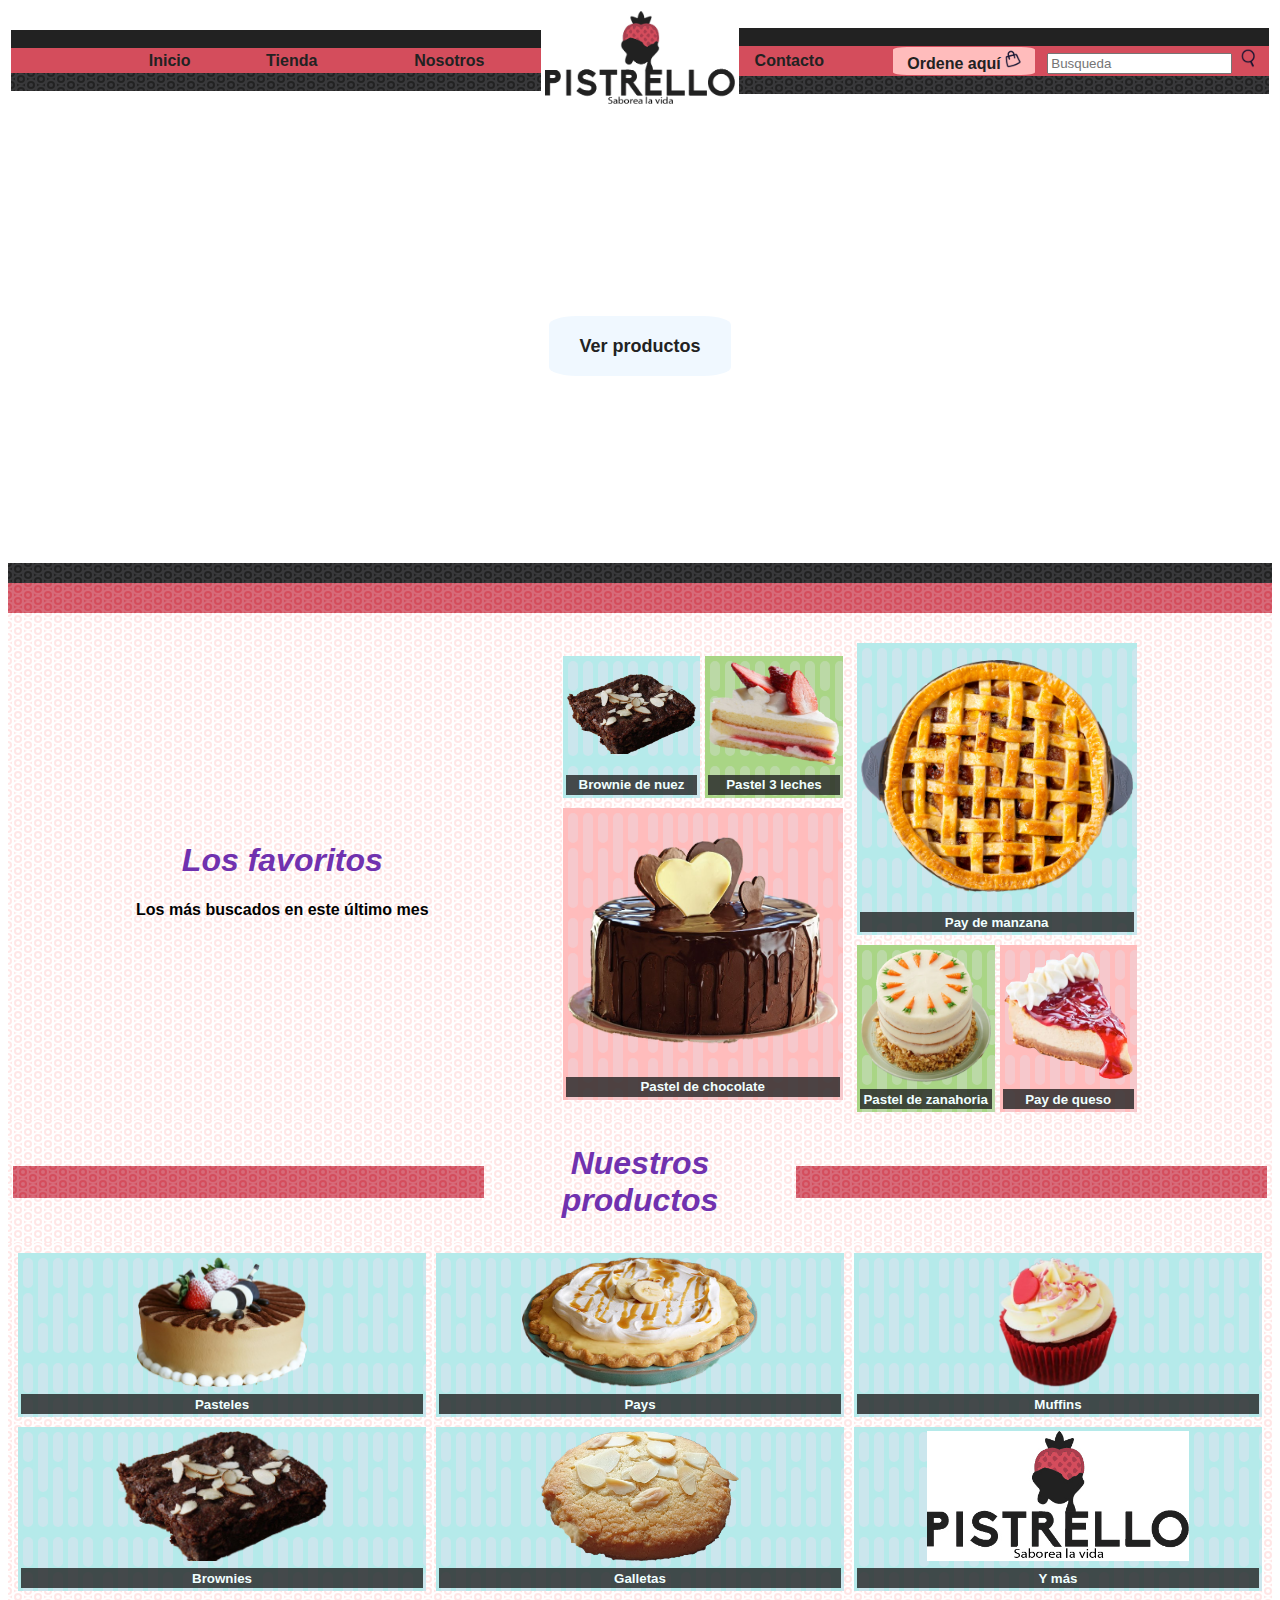
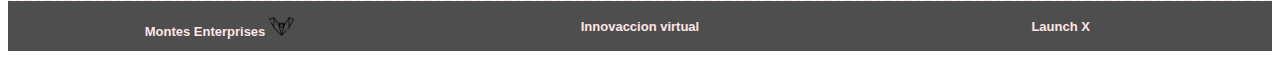
==== index.html @ d15a0e14 "Rename Pistrello.html to index.html" ====
<!DOCTYPE html>
<html lang="en">
    <head>
        <meta charset="UTF-8">
    <meta htttp-equiv="X-UA-Compatible" content="IE=edge"> 
    <meta name= “viewport” content= “width=device-width, initial-scale=1.0” >
    <link rel="stylesheet" href="./pistrello css.css">


    <title>Pistrello-Pastelería</title>

    </head>

    <body background-color: #E1E2EF;>


        <!--Header-->
         <table width="100%">
             <tr>
                  <th width="42.5%">
                          <table width="100%" height="18" BGCOLOR=#222222>
                            <tr></tr>
                           </table>
                          <table width="100%"  CELLSPACING="1" BGCOLOR="d44d5c" height="25" BODYTEXT="">
                              <tr>
                                  <th width="100"></th>
                                  <th><a href="https://pistrello.000webhostapp.com/Pistrello.html">Inicio</a></th>
                                  <th><a href="https://pistrello.000webhostapp.com/Tienda.html">Tienda</a></th>
                                  <th><a href="https://pistrello.000webhostapp.com/Nosotros.html">Nosotros</a></th>
                              </tr>
                           </table>
                           <table class="decoration" width="100%" height="18">
                               <tr></tr>
                        </table>
                  </th>
                   <th width="15%"><img src="./Sources/logo.jpg" height="95" width="190"></th>
                  <th width="42.5%">
                           <table width="100%" height="18" BGCOLOR=#222222>
                              <tr></tr>
                          </table>
                          <table width="100%"  CELLSPACING="1" BGCOLOR="d44d5c" height="25" BODYTEXT="">
                             <tr>
                                <th><a href="https://pistrello.000webhostapp.com/Contacto.html">Contacto</a></th>
                                <th width="50"></th>
                                 <th class="ordena" width="140"><a href="https://pistrello.000webhostapp.com/Orden.html">Ordene aquí</a><img src="./Sources/Icons/64-shopping-bag-outline.gif" height="20" widht="20"></th>
                                 <th width="230"><input type="text" id="search" name="search" placeholder="Busqueda">
                                <img src="./Sources/Icons/42-search-outline.gif" height="20" width="20"></th>   
                            </tr>
                         </table>
                         <table class="decoration" width="100%" height="18">
                                <tr></tr>
                         </table>
                  </th>
            </tr>
        </table>
        
        
        <!--Banner-->
        <table class="banner" width="100%" height="450">
            <tr>
                <th>
                    <h1>Pasteles y postres para cada ocasión</h1>
                    <p>Desde 2022, conservamos nuestras recetas caseras</p>
                    <table width="100%">
                        <tr>
                            <th></th>
                            <th class="button" width="180">
                                <p><a href="https://pistrello.000webhostapp.com/Tienda.html">Ver productos</a></p>
                            </th>
                            <th></th>
                        </tr>
                    </table>
                </th>
            </tr>
            <tr height="25%"></tr>
        </table>
        <table class="decoration" height="20" width="100%"></table>
        <table class="decoration2" height="30" width="100%"></table>


        <!--Mostrador-->
        <table class="decoration3" width="100%">
            <tr height="20"></tr>
            <tr>
                <th><h1 class="sub">Los favoritos</h1>
                <p>Los más buscados en este último mes</p>
                </th>
                <th width="290">
                    <table cellspacing="5">
                        <tr>
                            <!--Primer producto-->
                            <th class="mostrador1" width="140" height="140">
                                <table height="100%">
                                    <tr>
                                        <th><img src="./Sources/Productos/brownie/almendra.png" class="foto"></th>  
                                    </tr>
                                    <tr height="20"  class="mostrador"><th>Brownie de nuez</th></tr>
                                </table>
                            </th>
                            <!--Segundo producto-->
                            <th class="mostrador2" width="140" height="140">
                                <table height="100%">
                                    <tr>
                                        <th><img src="./Sources/Productos/Pasteles/3leches.png" class="foto"></th>  
                                    </tr>
                                    <tr height="20" class="mostrador"><th>Pastel 3 leches</th></tr>
                                </table>
                            </th>
                        </tr>
                    </table>

                    <!--Tercer producto GRANDE-->
                    <table cellspacing="5">
                        <tr>
                            <th class="mostrador3" width="290" height="290">
                                <table height="100%">
                                    <tr>
                                        <th><img src="./Sources/Productos/Pasteles/choco.png" class="foto"></th>  
                                    </tr>
                                    <tr height="20" class="mostrador"><th>Pastel de chocolate</th></tr>
                                </table>
                            </th>    
                        </tr>
                    </table>
                </th>

                <th width="290">
                    <table cellspacing="5">
                        <tr>

                            <!--Cuarto producto GRANDE-->
                            <th class="mostrador1" width="290" height="290">
                                <table height="100%">
                                    <tr>
                                        <th><img src="./Sources/Productos/Pays/paymanzana.png" class="foto"></th>  
                                    </tr>
                                    <tr height="20" class="mostrador"><th>Pay de manzana</th></tr>
                                </table>
                            </th>  
                        </tr>
                    </table>
                    <table cellspacing="5">
                        <tr>

                            <!--Quinto producto-->
                            <th class="mostrador2" width="140" height="140">
                                <table height="100%">
                                    <tr>
                                        <th><img src="./Sources/Productos/Pasteles/pastelzanahoria.png" class="foto"></th>  
                                    </tr>
                                    <tr height="20" class="mostrador"><th>Pastel de zanahoria</th></tr>
                                </table>
                            </th>

                            <!--Sexto producto-->
                            <th class="mostrador3" width="140" height="140">
                                <table height="100%">
                                    <tr>
                                        <th><img src="./Sources/Productos/Pays/payqueso.png" class="foto"></th>  
                                    </tr>
                                    <tr height="20" class="mostrador"><th>Pay de queso</th></tr>
                                </table>
                            </th>
                        </tr>
                    </table>
                </th>
                <th width="10%"></th>
            </tr>
        </table>

        <!--Productos-->
        <table width="100%" class="decoration3">
            <tr>
                <th>
                    <table width="100%">
                        <tr></tr>
                        <tr>
                            <th class="decoration2" height="30" width="100%"></th>
                        </tr>
                        <tr></tr>
                    </table>
                </th>
                <th  width="300" height="20"><h1 class="sub">Nuestros productos</h1></th>
                <th>
                    <table width="100%">
                        <tr></tr>
                        <tr>
                            <th class="decoration2" height="30" width="100%"></th>
                        </tr>
                        <tr></tr>
                    </table>
                </th>
            </tr>
        </table>

        <!--Alle produkts-->
        <table class="decoration3" width="100%" height="300" cellspacing="10">
            <!---->
            <tr height="50%">
                <th class="mostrador1" width="33%">
                    <table width="100%" height="100%">
                        <tr>
                            <th><a href="https://pistrello.000webhostapp.com/Tienda-pastel.html"><img src="./Sources/Productos/Pasteles/mokacake.png" height="130" class="foto"></a></th>  
                        </tr>
                        <tr height="20" class="mostrador"><th>Pasteles</th></tr>
                    </table>
                </th>
                <th class="mostrador1" width="33%">
                    <table width="100%" height="100%">
                        <tr>
                            <th><a href="https://pistrello.000webhostapp.com/Tienda-pay.html"><img src="./Sources/Productos/Pays/platano.png" height="130" class="foto"></a></th>  
                        </tr>
                        <tr height="20" class="mostrador"><th>Pays</th></tr>
                    </table>
                </th>
                <th class="mostrador1" width="33%">
                    <table width="100%" height="100%">
                        <tr>
                            <th><a href="https://pistrello.000webhostapp.com/Tienda-muffin.html"><img src="./Sources/Productos/muffin/redv.png" height="130" class="foto"></a></th>  
                        </tr>
                        <tr height="20" class="mostrador"><th>Muffins</th></tr>
                    </table>
                </th>
            </tr>

            <tr height="50%">
                <th class="mostrador1" width="33%">
                    <table width="100%" height="100%">
                        <tr>
                            <th><a href="https://pistrello.000webhostapp.com/Tienda-brownie.html"><img src="./Sources/Productos/brownie/almendra.png" height="130" class="foto"></a></th>  
                        </tr>
                        <tr height="20" class="mostrador"><th>Brownies</th></tr>
                    </table>
                </th>
                <th class="mostrador1" width="33%">
                    <table width="100%" height="100%">
                        <tr>
                            <th><a href="https://pistrello.000webhostapp.com/Tienda-galletas.html"><img src="./Sources/Productos/galletas/almendra.png" height="130" class="foto"></a></th>  
                        </tr>
                        <tr height="20" class="mostrador"><th>Galletas</th></tr>
                    </table>
                </th>
                <th class="mostrador1" width="33%">
                    <table width="100%" height="100%">
                        <tr>
                            <th><a href="https://pistrello.000webhostapp.com/Tienda.html"><img src="./Sources/logo.jpg" height="130" class="foto"></a></th>  
                        </tr>
                        <tr height="20" class="mostrador"><th>Y más</th></tr>
                    </table>
                </th>
            </tr>
        </table>

        <!--Footer-->
        <table class="footer" width="100%" height="50">
            <tr>
                <th width="33%">Montes Enterprises <img src="./Sources/Icons/murcielago.png" height="25" valign="bottom"></th>
                <th width="33%">Innovaccion virtual</th>
                <th width="33%">Launch X</th>
            </tr>
        </table>


    </body>
</html>
---- pistrello css.css ----
.cabecera{
    font-family:'Trebuchet MS', 'Lucida Sans Unicode', 'Lucida Grande', 'Lucida Sans', Arial, sans-serif;
    color: white;
    font-style: italic;
    padding:0px;
    align-self: center;
}

a{
    color:#222222;
    text-decoration: none;
    vertical-align: middle;
}

.sub{
    font-family:'Trebuchet MS', 'Lucida Sans Unicode', 'Lucida Grande', 'Lucida Sans', Arial, sans-serif;
    color: #7031AF;
    font-style: italic;
    padding:0px;
}

*{
    font-family: Arial, Helvetica, sans-serif;   
}

table{
    font: bold;
    font-size: 3;
    
}
.banner{
    background-image: url(./Sources/Banners/Banner.png);
    background-size: 100% 100%;
    font-size:large;
    color: white;
    vertical-align: bottom;
}

.banner2{
    background-image: url(./Sources/Banners/tienda.png);
    background-size: 100% 100%;
    font-size:large;
    color: white;
    vertical-align: bottom;
}

.bannermessage{
    background-color: rgba(212, 77, 92, .7);
}
.bannermessage2{
    border: 1px solid white;
    background-color: rgba(212, 77, 92, .7);
    color:#ffffff;
    font-weight: lighter;
    font-style: italic;
    border-radius: 10%;
}

.ordena{
    background-color: #FFBCBC;
    border-radius: 10%;
}

.button{
    background-color: aliceblue;
    color: #222222;
    border-radius: 15%;
}

.decoration{
    background-color: #222222;
    background-image: url("data:image/svg+xml,%3Csvg width='20' height='12' viewBox='0 0 20 12' xmlns='http://www.w3.org/2000/svg'%3E%3Cpath d='M6 12c0-.622-.095-1.221-.27-1.785A5.982 5.982 0 0 0 10 12c1.67 0 3.182-.683 4.27-1.785A5.998 5.998 0 0 0 14 12h2a4 4 0 0 1 4-4V6c-1.67 0-3.182.683-4.27 1.785C15.905 7.22 16 6.622 16 6c0-.622-.095-1.221-.27-1.785A5.982 5.982 0 0 0 20 6V4a4 4 0 0 1-4-4h-2c0 .622.095 1.221.27 1.785A5.982 5.982 0 0 0 10 0C8.33 0 6.818.683 5.73 1.785 5.905 1.22 6 .622 6 0H4a4 4 0 0 1-4 4v2c1.67 0 3.182.683 4.27 1.785A5.998 5.998 0 0 1 4 6c0-.622.095-1.221.27-1.785A5.982 5.982 0 0 1 0 6v2a4 4 0 0 1 4 4h2zm-4 0a2 2 0 0 0-2-2v2h2zm16 0a2 2 0 0 1 2-2v2h-2zM0 2a2 2 0 0 0 2-2H0v2zm20 0a2 2 0 0 1-2-2h2v2zm-10 8a4 4 0 1 0 0-8 4 4 0 0 0 0 8zm0-2a2 2 0 1 0 0-4 2 2 0 0 0 0 4z' fill='%23e1e2ef' fill-opacity='0.12' fill-rule='evenodd'/%3E%3C/svg%3E");
}

.decoration2{
    background-color: #D44D5C;
    background-image: url("data:image/svg+xml,%3Csvg width='20' height='12' viewBox='0 0 20 12' xmlns='http://www.w3.org/2000/svg'%3E%3Cpath d='M6 12c0-.622-.095-1.221-.27-1.785A5.982 5.982 0 0 0 10 12c1.67 0 3.182-.683 4.27-1.785A5.998 5.998 0 0 0 14 12h2a4 4 0 0 1 4-4V6c-1.67 0-3.182.683-4.27 1.785C15.905 7.22 16 6.622 16 6c0-.622-.095-1.221-.27-1.785A5.982 5.982 0 0 0 20 6V4a4 4 0 0 1-4-4h-2c0 .622.095 1.221.27 1.785A5.982 5.982 0 0 0 10 0C8.33 0 6.818.683 5.73 1.785 5.905 1.22 6 .622 6 0H4a4 4 0 0 1-4 4v2c1.67 0 3.182.683 4.27 1.785A5.998 5.998 0 0 1 4 6c0-.622.095-1.221.27-1.785A5.982 5.982 0 0 1 0 6v2a4 4 0 0 1 4 4h2zm-4 0a2 2 0 0 0-2-2v2h2zm16 0a2 2 0 0 1 2-2v2h-2zM0 2a2 2 0 0 0 2-2H0v2zm20 0a2 2 0 0 1-2-2h2v2zm-10 8a4 4 0 1 0 0-8 4 4 0 0 0 0 8zm0-2a2 2 0 1 0 0-4 2 2 0 0 0 0 4z' fill='%23e1e2ef' fill-opacity='0.2' fill-rule='evenodd'/%3E%3C/svg%3E");
}

.decoration3{
    background-color: #ffe6e6;
    background-image: url("data:image/svg+xml,%3Csvg width='20' height='12' viewBox='0 0 20 12' xmlns='http://www.w3.org/2000/svg'%3E%3Cpath d='M6 12c0-.622-.095-1.221-.27-1.785A5.982 5.982 0 0 0 10 12c1.67 0 3.182-.683 4.27-1.785A5.998 5.998 0 0 0 14 12h2a4 4 0 0 1 4-4V6c-1.67 0-3.182.683-4.27 1.785C15.905 7.22 16 6.622 16 6c0-.622-.095-1.221-.27-1.785A5.982 5.982 0 0 0 20 6V4a4 4 0 0 1-4-4h-2c0 .622.095 1.221.27 1.785A5.982 5.982 0 0 0 10 0C8.33 0 6.818.683 5.73 1.785 5.905 1.22 6 .622 6 0H4a4 4 0 0 1-4 4v2c1.67 0 3.182.683 4.27 1.785A5.998 5.998 0 0 1 4 6c0-.622.095-1.221.27-1.785A5.982 5.982 0 0 1 0 6v2a4 4 0 0 1 4 4h2zm-4 0a2 2 0 0 0-2-2v2h2zm16 0a2 2 0 0 1 2-2v2h-2zM0 2a2 2 0 0 0 2-2H0v2zm20 0a2 2 0 0 1-2-2h2v2zm-10 8a4 4 0 1 0 0-8 4 4 0 0 0 0 8zm0-2a2 2 0 1 0 0-4 2 2 0 0 0 0 4z' fill='%23ffffff' fill-opacity='1' fill-rule='evenodd'/%3E%3C/svg%3E");
}

.mostrador{
    color:azure;
    font-size: 10pt;
    background-color: rgba(34, 34, 34, .8);
    font-weight: bold;
}

.mostrador1{
    background-color: #B5EAEA;
    background-image: url("data:image/svg+xml,%3Csvg xmlns='http://www.w3.org/2000/svg' width='80' height='105' viewBox='0 0 80 105'%3E%3Cg fill-rule='evenodd'%3E%3Cg id='death-star' fill='%23e1e2ef' fill-opacity='0.50'%3E%3Cpath d='M20 10a5 5 0 0 1 10 0v50a5 5 0 0 1-10 0V10zm15 35a5 5 0 0 1 10 0v50a5 5 0 0 1-10 0V45zM20 75a5 5 0 0 1 10 0v20a5 5 0 0 1-10 0V75zm30-65a5 5 0 0 1 10 0v50a5 5 0 0 1-10 0V10zm0 65a5 5 0 0 1 10 0v20a5 5 0 0 1-10 0V75zM35 10a5 5 0 0 1 10 0v20a5 5 0 0 1-10 0V10zM5 45a5 5 0 0 1 10 0v50a5 5 0 0 1-10 0V45zm0-35a5 5 0 0 1 10 0v20a5 5 0 0 1-10 0V10zm60 35a5 5 0 0 1 10 0v50a5 5 0 0 1-10 0V45zm0-35a5 5 0 0 1 10 0v20a5 5 0 0 1-10 0V10z' /%3E%3C/g%3E%3C/g%3E%3C/svg%3E");
}
.mostrador2{
    background-color: #A9D585;
    background-image: url("data:image/svg+xml,%3Csvg xmlns='http://www.w3.org/2000/svg' width='80' height='105' viewBox='0 0 80 105'%3E%3Cg fill-rule='evenodd'%3E%3Cg id='death-star' fill='%23e1e2ef' fill-opacity='0.31'%3E%3Cpath d='M20 10a5 5 0 0 1 10 0v50a5 5 0 0 1-10 0V10zm15 35a5 5 0 0 1 10 0v50a5 5 0 0 1-10 0V45zM20 75a5 5 0 0 1 10 0v20a5 5 0 0 1-10 0V75zm30-65a5 5 0 0 1 10 0v50a5 5 0 0 1-10 0V10zm0 65a5 5 0 0 1 10 0v20a5 5 0 0 1-10 0V75zM35 10a5 5 0 0 1 10 0v20a5 5 0 0 1-10 0V10zM5 45a5 5 0 0 1 10 0v50a5 5 0 0 1-10 0V45zm0-35a5 5 0 0 1 10 0v20a5 5 0 0 1-10 0V10zm60 35a5 5 0 0 1 10 0v50a5 5 0 0 1-10 0V45zm0-35a5 5 0 0 1 10 0v20a5 5 0 0 1-10 0V10z' /%3E%3C/g%3E%3C/g%3E%3C/svg%3E");
}
.mostrador3{
    background-color: #FFBCBC;
    background-image: url("data:image/svg+xml,%3Csvg xmlns='http://www.w3.org/2000/svg' width='80' height='105' viewBox='0 0 80 105'%3E%3Cg fill-rule='evenodd'%3E%3Cg id='death-star' fill='%23e1e2ef' fill-opacity='0.31'%3E%3Cpath d='M20 10a5 5 0 0 1 10 0v50a5 5 0 0 1-10 0V10zm15 35a5 5 0 0 1 10 0v50a5 5 0 0 1-10 0V45zM20 75a5 5 0 0 1 10 0v20a5 5 0 0 1-10 0V75zm30-65a5 5 0 0 1 10 0v50a5 5 0 0 1-10 0V10zm0 65a5 5 0 0 1 10 0v20a5 5 0 0 1-10 0V75zM35 10a5 5 0 0 1 10 0v20a5 5 0 0 1-10 0V10zM5 45a5 5 0 0 1 10 0v50a5 5 0 0 1-10 0V45zm0-35a5 5 0 0 1 10 0v20a5 5 0 0 1-10 0V10zm60 35a5 5 0 0 1 10 0v50a5 5 0 0 1-10 0V45zm0-35a5 5 0 0 1 10 0v20a5 5 0 0 1-10 0V10z' /%3E%3C/g%3E%3C/g%3E%3C/svg%3E");
}

.mostrador4{
    background-color: #F0FE72;
    background-image: url("data:image/svg+xml,%3Csvg xmlns='http://www.w3.org/2000/svg' width='80' height='105' viewBox='0 0 80 105'%3E%3Cg fill-rule='evenodd'%3E%3Cg id='death-star' fill='%23e1e2ef' fill-opacity='0.31'%3E%3Cpath d='M20 10a5 5 0 0 1 10 0v50a5 5 0 0 1-10 0V10zm15 35a5 5 0 0 1 10 0v50a5 5 0 0 1-10 0V45zM20 75a5 5 0 0 1 10 0v20a5 5 0 0 1-10 0V75zm30-65a5 5 0 0 1 10 0v50a5 5 0 0 1-10 0V10zm0 65a5 5 0 0 1 10 0v20a5 5 0 0 1-10 0V75zM35 10a5 5 0 0 1 10 0v20a5 5 0 0 1-10 0V10zM5 45a5 5 0 0 1 10 0v50a5 5 0 0 1-10 0V45zm0-35a5 5 0 0 1 10 0v20a5 5 0 0 1-10 0V10zm60 35a5 5 0 0 1 10 0v50a5 5 0 0 1-10 0V45zm0-35a5 5 0 0 1 10 0v20a5 5 0 0 1-10 0V10z' /%3E%3C/g%3E%3C/g%3E%3C/svg%3E");
}

.foto{
    max-width: 100%;
    max-height: 100%;
}

.products{
    background-color: #B5EAEA;
    opacity: 50%;   
}

.footer{
    background: rgba(34, 34, 34, .8);
    font-family: 'Franklin Gothic Medium', 'Arial Narrow', Arial, sans-serif;
    font-size: small;
    color:#ffe6e6;
}

.categorie{
    color: #dad0d1;
    font-weight:bold;
    font-style:italic;
    text-align:left;
    
}
a.categorie{
    color: #dad0d1;
}
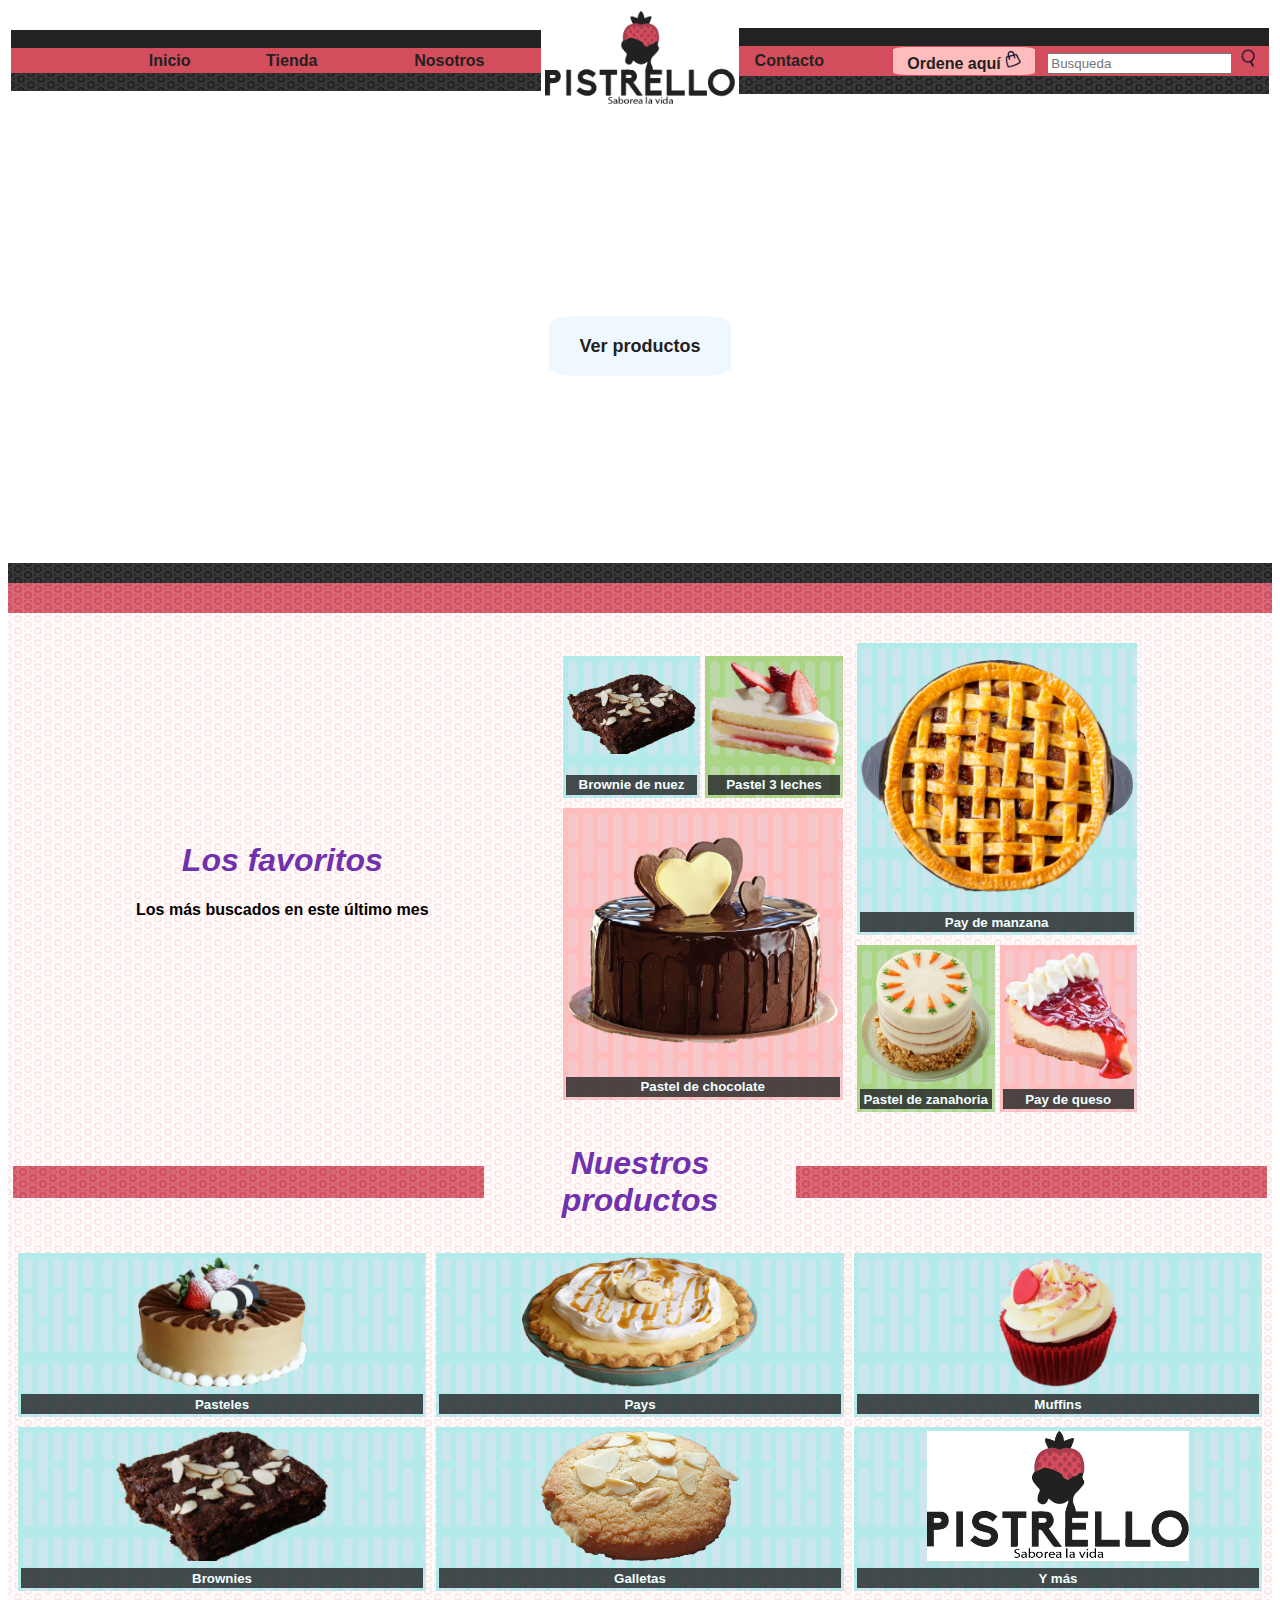
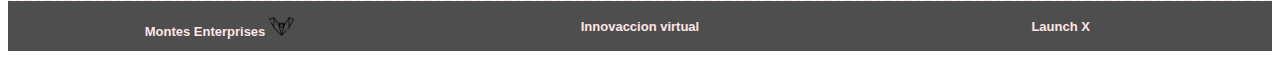
==== commit a49a1c16: "Update index.html" ====
--- a/index.html
+++ b/index.html
@@ -24,9 +24,9 @@
                           <table width="100%"  CELLSPACING="1" BGCOLOR="d44d5c" height="25" BODYTEXT="">
                               <tr>
                                   <th width="100"></th>
-                                  <th><a href="https://pistrello.000webhostapp.com/Pistrello.html">Inicio</a></th>
-                                  <th><a href="https://pistrello.000webhostapp.com/Tienda.html">Tienda</a></th>
-                                  <th><a href="https://pistrello.000webhostapp.com/Nosotros.html">Nosotros</a></th>
+                                  <th><a href="https://erickmontesdk.github.io/Front-End-HTML-Pasteleria/">Inicio</a></th>
+                                  <th><a href="https://erickmontesdk.github.io/Front-End-HTML-Pasteleria/Tienda.html">Tienda</a></th>
+                                  <th><a href="https://erickmontesdk.github.io/Front-End-HTML-Pasteleria/Nosotros.html">Nosotros</a></th>
                               </tr>
                            </table>
                            <table class="decoration" width="100%" height="18">
@@ -40,9 +40,9 @@
                           </table>
                           <table width="100%"  CELLSPACING="1" BGCOLOR="d44d5c" height="25" BODYTEXT="">
                              <tr>
-                                <th><a href="https://pistrello.000webhostapp.com/Contacto.html">Contacto</a></th>
+                                <th><a href="https://erickmontesdk.github.io/Front-End-HTML-Pasteleria/Contacto.html">Contacto</a></th>
                                 <th width="50"></th>
-                                 <th class="ordena" width="140"><a href="https://pistrello.000webhostapp.com/Orden.html">Ordene aquí</a><img src="./Sources/Icons/64-shopping-bag-outline.gif" height="20" widht="20"></th>
+                                 <th class="ordena" width="140"><a href="https://erickmontesdk.github.io/Front-End-HTML-Pasteleria/Orden.html">Ordene aquí</a><img src="./Sources/Icons/64-shopping-bag-outline.gif" height="20" widht="20"></th>
                                  <th width="230"><input type="text" id="search" name="search" placeholder="Busqueda">
                                 <img src="./Sources/Icons/42-search-outline.gif" height="20" width="20"></th>   
                             </tr>
@@ -65,7 +65,7 @@
                         <tr>
                             <th></th>
                             <th class="button" width="180">
-                                <p><a href="https://pistrello.000webhostapp.com/Tienda.html">Ver productos</a></p>
+                                <p><a href="https://erickmontesdk.github.io/Front-End-HTML-Pasteleria/Tienda.html">Ver productos</a></p>
                             </th>
                             <th></th>
                         </tr>
@@ -200,7 +200,7 @@
                 <th class="mostrador1" width="33%">
                     <table width="100%" height="100%">
                         <tr>
-                            <th><a href="https://pistrello.000webhostapp.com/Tienda-pastel.html"><img src="./Sources/Productos/Pasteles/mokacake.png" height="130" class="foto"></a></th>  
+                            <th><a href="https://erickmontesdk.github.io/Front-End-HTML-Pasteleria/Tienda-pastel.html"><img src="./Sources/Productos/Pasteles/mokacake.png" height="130" class="foto"></a></th>  
                         </tr>
                         <tr height="20" class="mostrador"><th>Pasteles</th></tr>
                     </table>
@@ -208,7 +208,7 @@
                 <th class="mostrador1" width="33%">
                     <table width="100%" height="100%">
                         <tr>
-                            <th><a href="https://pistrello.000webhostapp.com/Tienda-pay.html"><img src="./Sources/Productos/Pays/platano.png" height="130" class="foto"></a></th>  
+                            <th><a href="https://erickmontesdk.github.io/Front-End-HTML-Pasteleria/Tienda-pay.html"><img src="./Sources/Productos/Pays/platano.png" height="130" class="foto"></a></th>  
                         </tr>
                         <tr height="20" class="mostrador"><th>Pays</th></tr>
                     </table>
@@ -216,7 +216,7 @@
                 <th class="mostrador1" width="33%">
                     <table width="100%" height="100%">
                         <tr>
-                            <th><a href="https://pistrello.000webhostapp.com/Tienda-muffin.html"><img src="./Sources/Productos/muffin/redv.png" height="130" class="foto"></a></th>  
+                            <th><a href="https://erickmontesdk.github.io/Front-End-HTML-Pasteleria/Tienda-muffin.html"><img src="./Sources/Productos/muffin/redv.png" height="130" class="foto"></a></th>  
                         </tr>
                         <tr height="20" class="mostrador"><th>Muffins</th></tr>
                     </table>
@@ -227,7 +227,7 @@
                 <th class="mostrador1" width="33%">
                     <table width="100%" height="100%">
                         <tr>
-                            <th><a href="https://pistrello.000webhostapp.com/Tienda-brownie.html"><img src="./Sources/Productos/brownie/almendra.png" height="130" class="foto"></a></th>  
+                            <th><a href="https://erickmontesdk.github.io/Front-End-HTML-Pasteleria/Tienda-brownie.html"><img src="./Sources/Productos/brownie/almendra.png" height="130" class="foto"></a></th>  
                         </tr>
                         <tr height="20" class="mostrador"><th>Brownies</th></tr>
                     </table>
@@ -235,7 +235,7 @@
                 <th class="mostrador1" width="33%">
                     <table width="100%" height="100%">
                         <tr>
-                            <th><a href="https://pistrello.000webhostapp.com/Tienda-galletas.html"><img src="./Sources/Productos/galletas/almendra.png" height="130" class="foto"></a></th>  
+                            <th><a href="https://erickmontesdk.github.io/Front-End-HTML-Pasteleria/Tienda-galletas.html"><img src="./Sources/Productos/galletas/almendra.png" height="130" class="foto"></a></th>  
                         </tr>
                         <tr height="20" class="mostrador"><th>Galletas</th></tr>
                     </table>
@@ -243,7 +243,7 @@
                 <th class="mostrador1" width="33%">
                     <table width="100%" height="100%">
                         <tr>
-                            <th><a href="https://pistrello.000webhostapp.com/Tienda.html"><img src="./Sources/logo.jpg" height="130" class="foto"></a></th>  
+                            <th><a href="https://erickmontesdk.github.io/Front-End-HTML-Pasteleria/Tienda.html"><img src="./Sources/logo.jpg" height="130" class="foto"></a></th>  
                         </tr>
                         <tr height="20" class="mostrador"><th>Y más</th></tr>
                     </table>
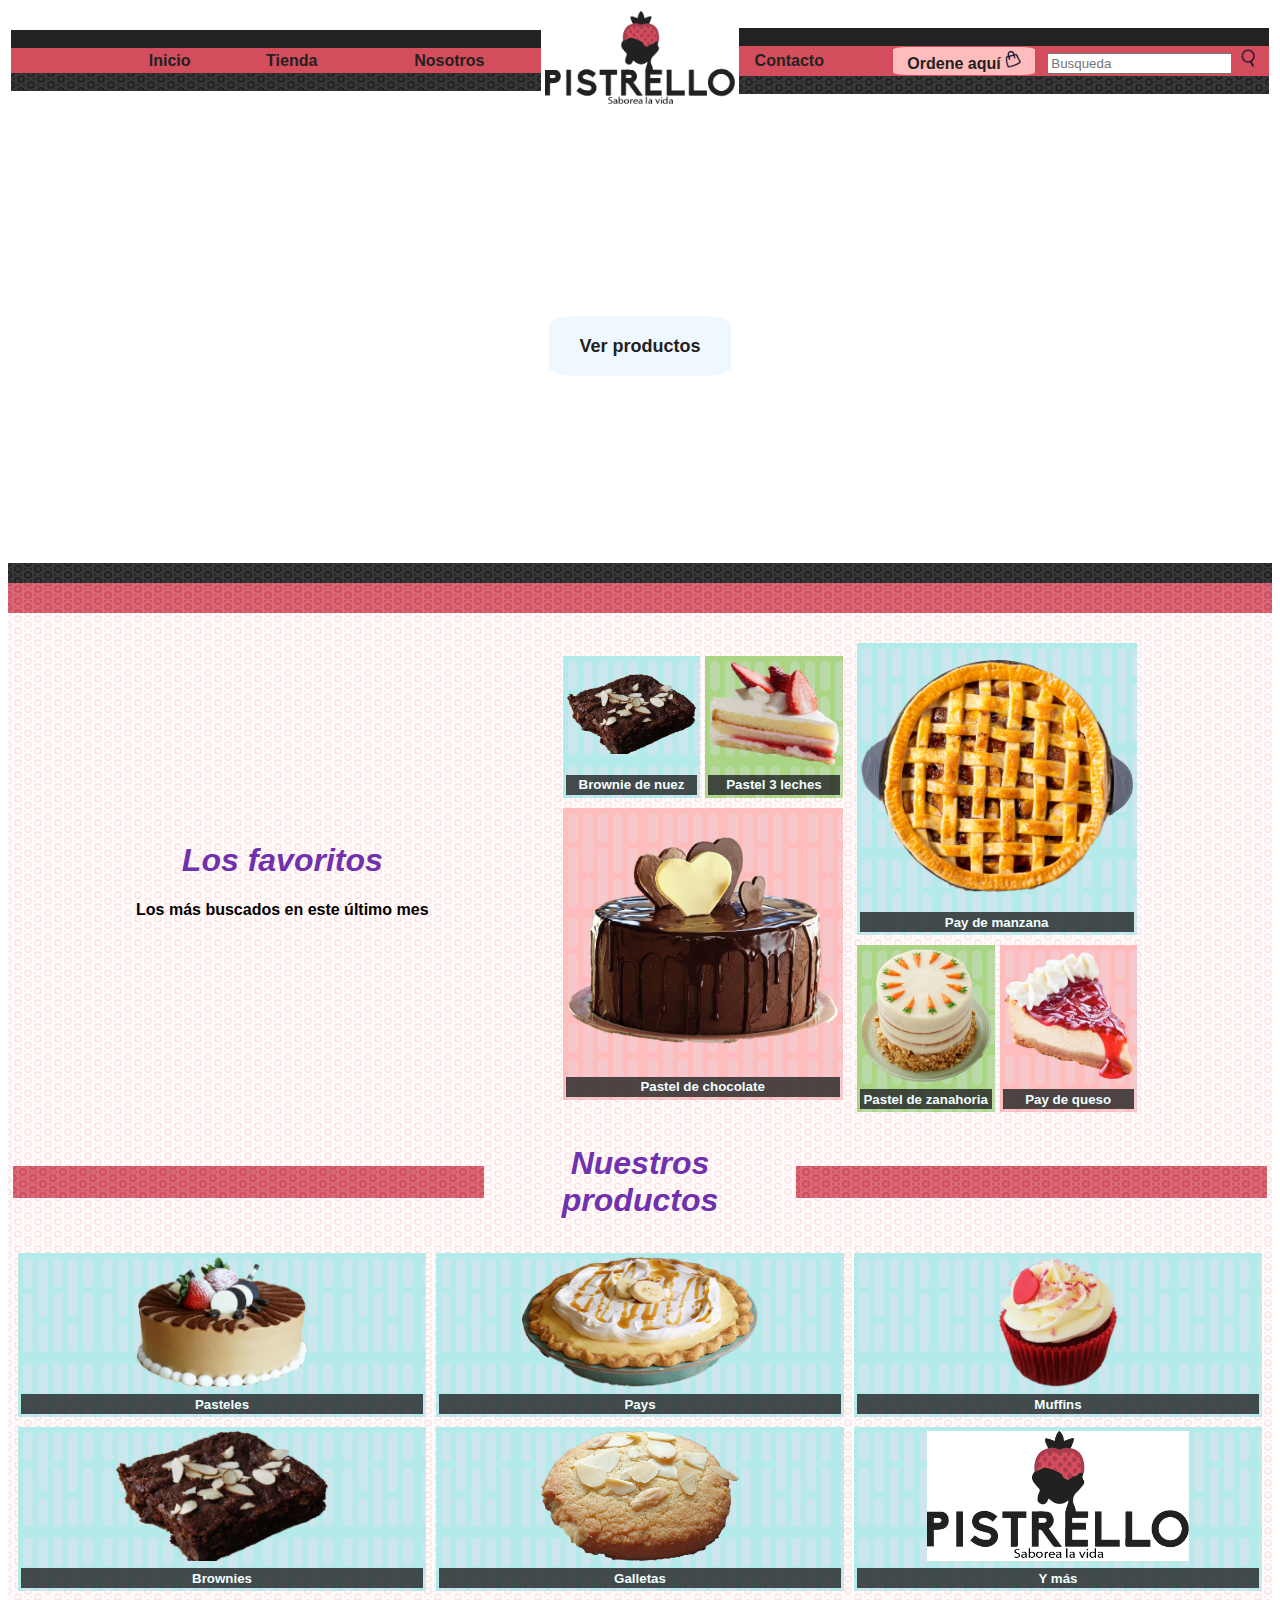
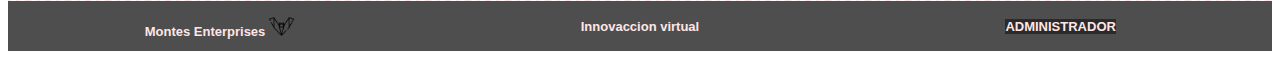
==== commit a7c8f248: "fix footer" ====
--- a/index.html
+++ b/index.html
@@ -251,14 +251,15 @@
             </tr>
         </table>
 
-        <!--Footer-->
-        <table class="footer" width="100%" height="50">
+        <footer class="footer">
+            <table  width="100%" height="50">
             <tr>
                 <th width="33%">Montes Enterprises <img src="./Sources/Icons/murcielago.png" height="25" valign="bottom"></th>
                 <th width="33%">Innovaccion virtual</th>
-                <th width="33%">Launch X</th>
-            </tr>
-        </table>
+                <th width="33%"><a href="https://erickmontesdk.github.io/Front-End-HTML-Pasteleria/admin.html" class="footer">ADMINISTRADOR</a></th>
+            </tr>
+            </table>
+        </footer>
 
 
     </body>
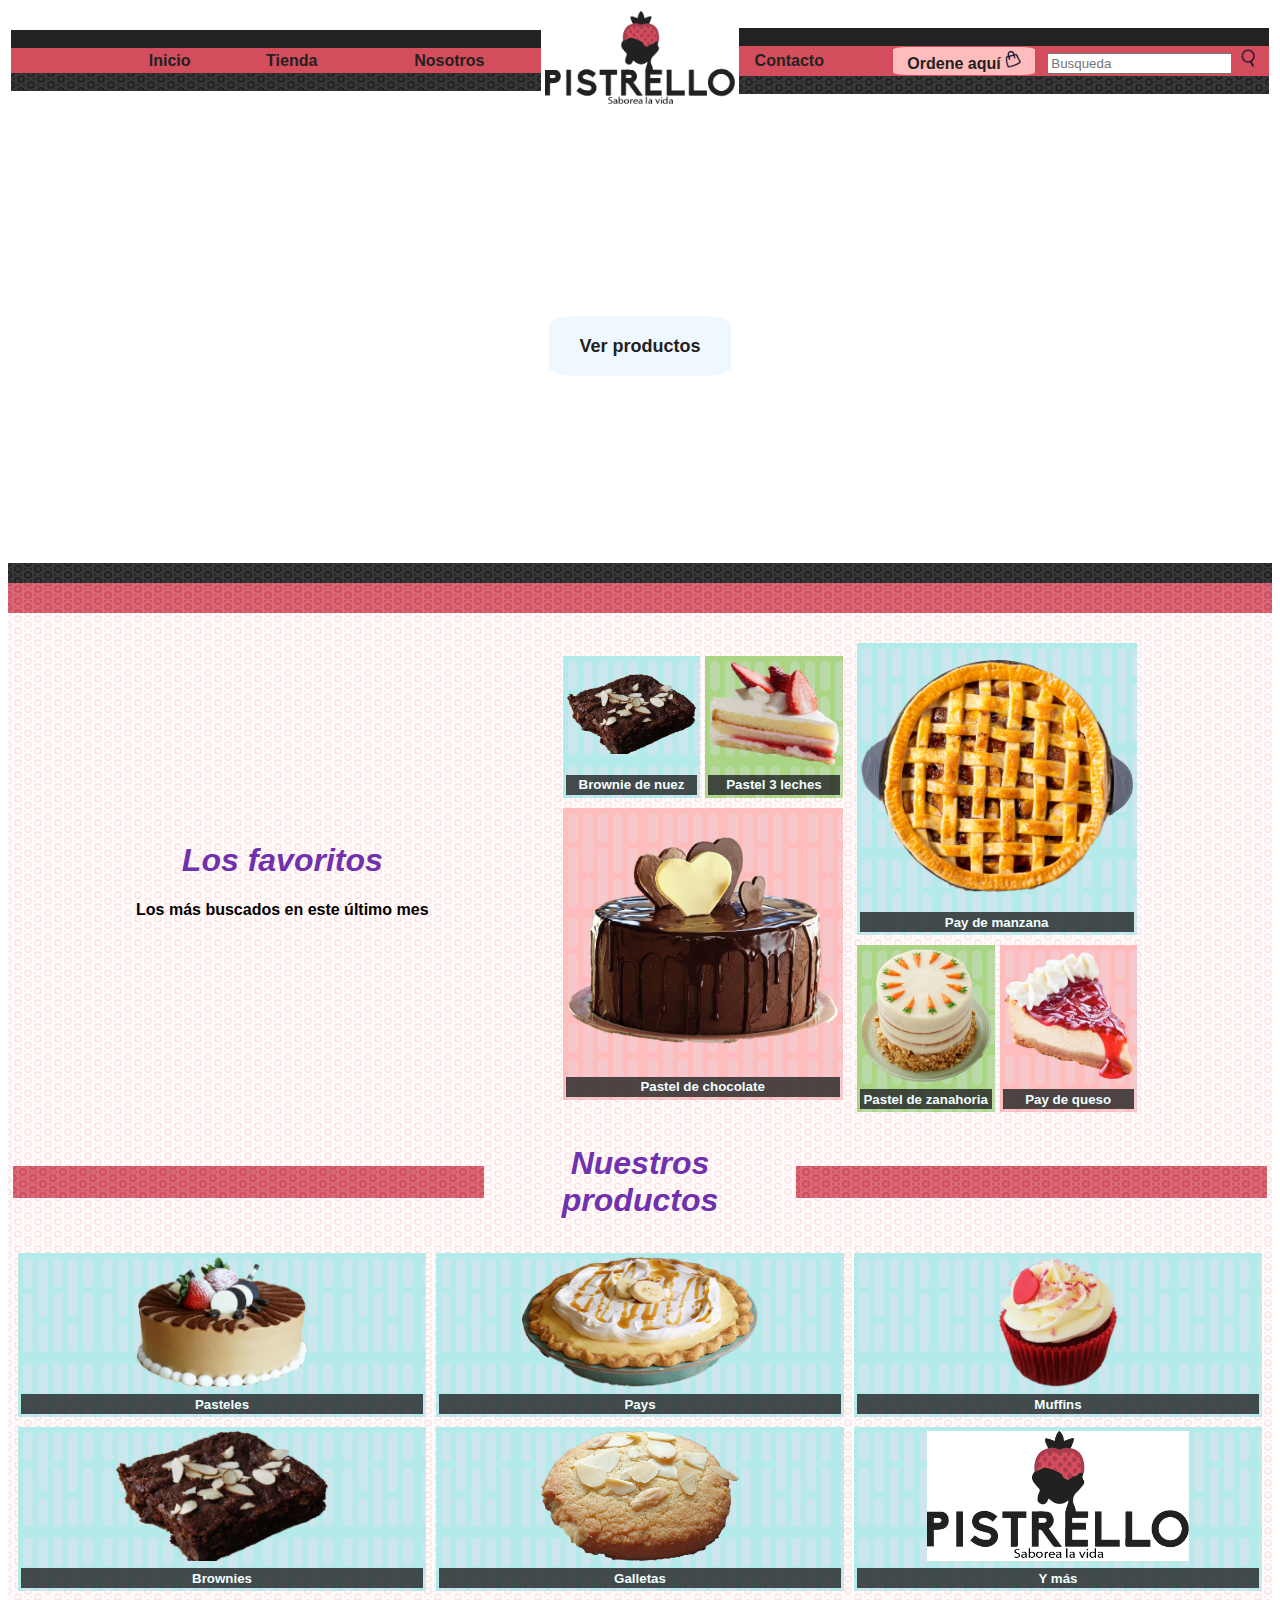
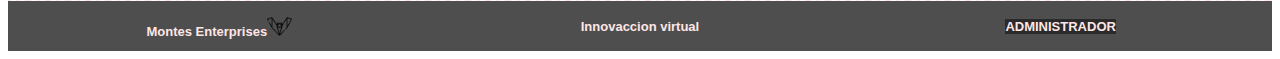
==== commit 547bdde5: "Update index.html" ====
--- a/index.html
+++ b/index.html
@@ -254,7 +254,7 @@
         <footer class="footer">
             <table  width="100%" height="50">
             <tr>
-                <th width="33%">Montes Enterprises <img src="./Sources/Icons/murcielago.png" height="25" valign="bottom"></th>
+                <th width="33%">Montes Enterprises<img src="./Sources/Icons/murcielago.png" height="25" valign="bottom"></th>
                 <th width="33%">Innovaccion virtual</th>
                 <th width="33%"><a href="https://erickmontesdk.github.io/Front-End-HTML-Pasteleria/admin.html" class="footer">ADMINISTRADOR</a></th>
             </tr>
